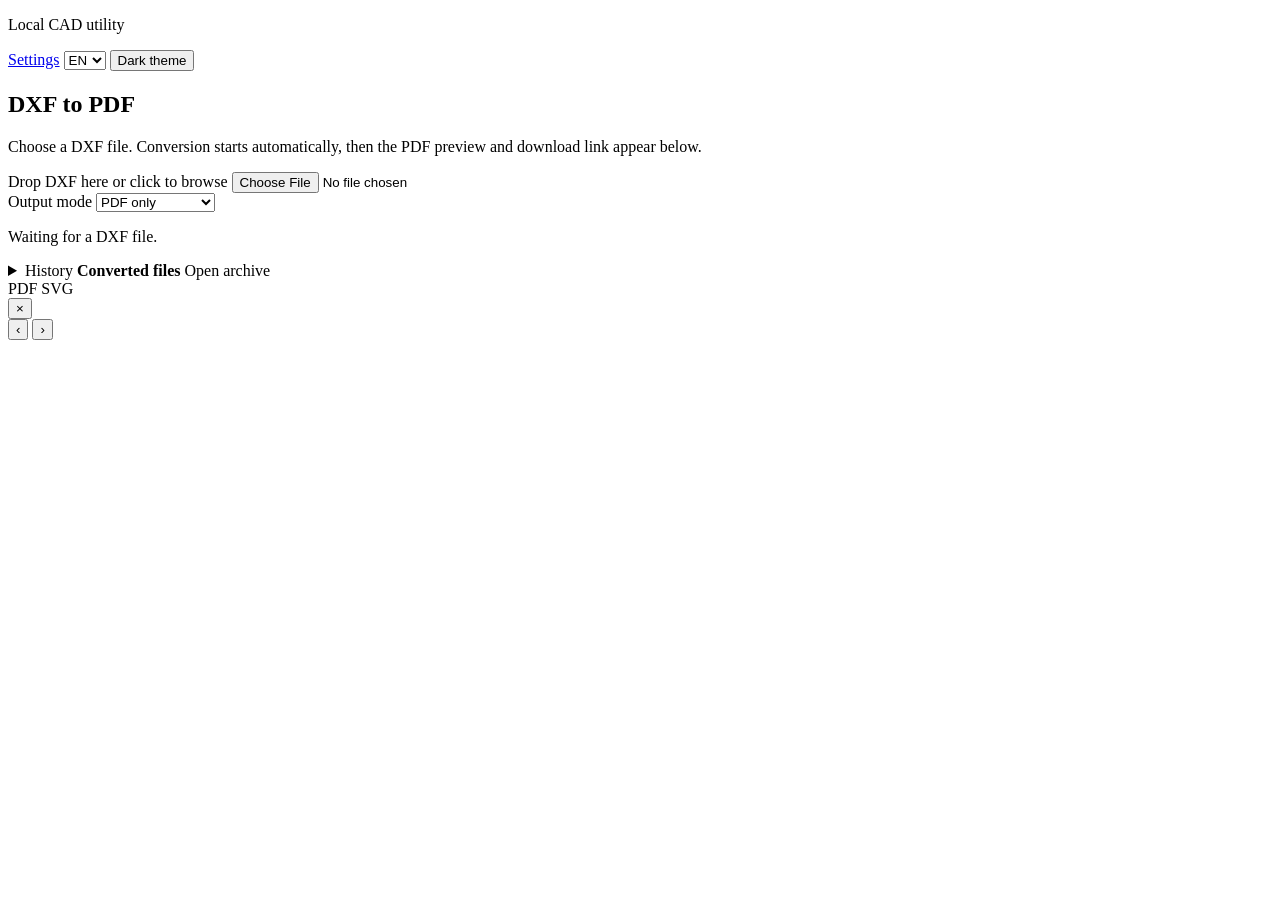
==== app/templates/index.html @ e6a3c3a3 "Fix SVG scaling: inject SVG into DOM instead of <img> to enable proper container-based scaling" ====
<!doctype html>
<html lang="en">
  <head>
    <meta charset="utf-8">
    <meta name="viewport" content="width=device-width, initial-scale=1">
    <title>DXF to PDF Converter</title>
    <link rel="icon" type="image/svg+xml" href="data:image/svg+xml,%3Csvg xmlns='http://www.w3.org/2000/svg' viewBox='0 0 32 32'%3E%3Crect width='32' height='32' rx='6' fill='%232563eb'/%3E%3Cpath d='M7 11h6l-3 5h3l-5 8v-5H7v-5zm12-3h2v3h3v2h-3v3h-2v-3h-3V11h3V8z' fill='%23fff'/%3E%3C/svg%3E">
    <link rel="stylesheet" href="/static/style.css">
  </head>
  <body>
    <main class="shell">
      <section class="panel hero">
        <div class="topbar">
          <p class="eyebrow" data-i18n="eyebrow">Local CAD utility</p>
          <div class="topbar-actions">
            <a href="/settings" class="settings-link" data-i18n="settingsLink">Settings</a>
            <select id="langSelect" class="lang-select">
              <option value="en">EN</option>
              <option value="ru">RU</option>
              <option value="es">ES</option>
              <option value="zh">ZH</option>
            </select>
            <button class="theme-toggle" type="button" id="themeToggle" data-i18n="themeToggle">Dark theme</button>
          </div>
        </div>

        <h1 data-i18n="title">DXF to PDF</h1>
        <p class="lead" data-i18n="lead">Choose a DXF file. Conversion starts automatically, then the PDF preview and download link appear below.</p>

        <div class="drop-zone" id="dropZone">
          <span class="drop-label" id="dropLabel" data-i18n="dropLabel">Drop DXF here or click to browse</span>
          <input type="file" id="fileInput" accept=".dxf">
        </div>
        <div class="conversion-options">
          <label data-i18n="outputMode">Output mode
            <select id="summaryMode">
              <option value="pdf-only" data-i18n="pdfOnly">PDF only</option>
              <option value="with-summary" data-i18n="pdfSummary">PDF + summary</option>
            </select>
          </label>
        </div>
        <p class="status" id="status" data-i18n="waiting">Waiting for a DXF file.</p>
      </section>

      <section class="panel preview-panel" id="previewPanel" hidden>
        <div class="section-title">
          <div>
            <p class="eyebrow" data-i18n="previewEyebrow">Preview</p>
            <h2 data-i18n="convertedPdf">Converted PDF</h2>
          </div>
          <div class="download-group">
            <a class="download" id="downloadLink" href="#" download data-i18n="downloadPdf">Download PDF</a>
            <a class="download svg-download" id="downloadSvgLink" href="#" download data-i18n="downloadSvg">Download SVG (Illustrator)</a>
          </div>
        </div>
        <div id="svgContainer" class="preview-svg-container" hidden></div>
        <iframe id="pdfPreview" class="preview-iframe" hidden></iframe>
      </section>

      <details class="panel archive" id="archivePanel">
        <summary>
          <span>
            <span class="eyebrow" data-i18n="archiveEyebrow">History</span>
            <strong data-i18n="archiveTitle">Converted files</strong>
          </span>
          <span class="summary-hint" data-i18n="openArchive">Open archive</span>
        </summary>
        <div class="archive-body">
          <div class="archive-header">
            <button type="button" id="refreshArchive" data-i18n="refreshArchive">Refresh</button>
          </div>
          <div class="archive-list" id="archiveList"></div>
        </div>
      </details>
    </main>

    <div class="gallery-overlay" id="galleryOverlay">
      <div class="gallery-backdrop" id="galleryBackdrop"></div>
      <div class="gallery-panel">
        <div class="gallery-header">
          <div class="gallery-header-left">
            <span class="gallery-name" id="galleryName"></span>
            <div class="gallery-downloads" id="galleryDownloads">
              <a class="download-link pdf" id="galleryDlPdf" download>PDF</a>
              <a class="download-link svg" id="galleryDlSvg" download>SVG</a>
            </div>
          </div>
          <button class="gallery-close" id="galleryClose">&times;</button>
        </div>
        <div class="gallery-body">
          <button class="gallery-nav gallery-prev" id="galleryPrev">&lsaquo;</button>
          <div class="gallery-frame gallery-svg-frame" id="galleryFrameSvg" hidden></div>
          <iframe class="gallery-frame" id="galleryFramePdf" hidden></iframe>
          <button class="gallery-nav gallery-next" id="galleryNext">&rsaquo;</button>
        </div>
        <div class="gallery-counter" id="galleryCounter"></div>
      </div>
    </div>

    <script>
      const defaultStyles = {{ default_styles | tojson }};

      const translations = {
        en: {
          eyebrow: "Local CAD utility",
          themeToggle_light: "Light theme",
          themeToggle_dark: "Dark theme",
          title: "DXF to PDF",
          lead: "Choose a DXF file. Conversion starts automatically, then the PDF preview and download link appear below.",
          dropLabel: "Drop DXF here or click to browse",
          outputMode: "Output mode",
          pdfOnly: "PDF only",
          pdfSummary: "PDF + summary",
          waiting: "Waiting for a DXF file.",
          converting: "Converting...",
          ready: "Ready. Preview updated.",
          settingsSaved: "Settings saved.",
          previewEyebrow: "Preview",
          convertedPdf: "Converted PDF",
          downloadPdf: "Download PDF",
          downloadSvg: "Download SVG (Illustrator)",
          archiveEyebrow: "History",
          archiveTitle: "Converted files",
          openArchive: "Open archive",
          refreshArchive: "Refresh",
          archiveEmpty: "No converted files yet",
          archiveName: "File",
          archiveVersion: "Version",
          archiveDate: "Date",
          archiveSize: "Size",
          archiveDownloadPdf: "PDF",
          archiveDownloadSvg: "SVG",
          loading: "Loading...",
          settingsLink: "Settings",
          layerStyles: "Layer styles",
          editableRules: "Editable rules",
          openSettings: "Open settings",
          ruleNote: "Rule matching is case-insensitive and checks whether the layer name contains the text in the Match field.",
          saveSettings: "Save settings",
          addRule: "Add rule",
          match: "Match",
          color: "Color",
          width: "Width",
          line: "Line",
          solid: "Solid",
          dashed: "Dashed",
          includeInTotal: "Include in total",
          remove: "Remove",
        },
        ru: {
          eyebrow: "Локальная CAD-утилита",
          themeToggle_light: "Светлая тема",
          themeToggle_dark: "Тёмная тема",
          title: "DXF в PDF",
          lead: "Выберите DXF-файл. Конвертация начнётся автоматически, затем появится предпросмотр PDF и ссылка для скачивания.",
          dropLabel: "Перетащите DXF сюда или нажмите для выбора",
          outputMode: "Режим вывода",
          pdfOnly: "Только PDF",
          pdfSummary: "PDF + сводка",
          waiting: "Ожидание DXF-файла.",
          converting: "Конвертация...",
          ready: "Готово. Предпросмотр обновлён.",
          settingsSaved: "Настройки сохранены.",
          previewEyebrow: "Предпросмотр",
          convertedPdf: "Сконвертированный PDF",
          downloadPdf: "Скачать PDF",
          downloadSvg: "Скачать SVG (Illustrator)",
          archiveEyebrow: "История",
          archiveTitle: "Конвертированные файлы",
          openArchive: "Открыть архив",
          refreshArchive: "Обновить",
          archiveEmpty: "Пока нет конвертированных файлов",
          archiveName: "Файл",
          archiveVersion: "Версия",
          archiveDate: "Дата",
          archiveSize: "Размер",
          archiveDownloadPdf: "PDF",
          archiveDownloadSvg: "SVG",
          loading: "Загрузка...",
          settingsLink: "Настройки",
          layerStyles: "Стили слоёв",
          editableRules: "Настраиваемые правила",
          openSettings: "Открыть настройки",
          ruleNote: "Сопоставление правил не чувствительно к регистру и проверяет, содержит ли имя слоя текст из поля «Совпадение».",
          saveSettings: "Сохранить настройки",
          addRule: "Добавить правило",
          match: "Совпадение",
          color: "Цвет",
          width: "Толщина",
          line: "Линия",
          solid: "Сплошная",
          dashed: "Пунктир",
          includeInTotal: "Учитывать в итоге",
          remove: "Удалить",
        },
        es: {
          eyebrow: "Utilidad CAD local",
          themeToggle_light: "Tema claro",
          themeToggle_dark: "Tema oscuro",
          title: "DXF a PDF",
          lead: "Elija un archivo DXF. La conversión comienza automáticamente, luego aparece la vista previa del PDF y el enlace de descarga.",
          dropLabel: "Arrastre el DXF aquí o haga clic para buscar",
          outputMode: "Modo de salida",
          pdfOnly: "Solo PDF",
          pdfSummary: "PDF + resumen",
          waiting: "Esperando archivo DXF.",
          converting: "Convirtiendo...",
          ready: "Listo. Vista previa actualizada.",
          settingsSaved: "Configuración guardada.",
          previewEyebrow: "Vista previa",
          convertedPdf: "PDF convertido",
          downloadPdf: "Descargar PDF",
          downloadSvg: "Descargar SVG (Illustrator)",
          archiveEyebrow: "Historial",
          archiveTitle: "Archivos convertidos",
          openArchive: "Abrir archivo",
          refreshArchive: "Actualizar",
          archiveEmpty: "Aún no hay archivos convertidos",
          archiveName: "Archivo",
          archiveVersion: "Versión",
          archiveDate: "Fecha",
          archiveSize: "Tamaño",
          archiveDownloadPdf: "PDF",
          archiveDownloadSvg: "SVG",
          loading: "Cargando...",
          settingsLink: "Configuración",
          layerStyles: "Estilos de capas",
          editableRules: "Reglas editables",
          openSettings: "Abrir configuración",
          ruleNote: "La coincidencia de reglas no distingue mayúsculas/minúsculas y verifica si el nombre de la capa contiene el texto del campo Coincidencia.",
          saveSettings: "Guardar configuración",
          addRule: "Agregar regla",
          match: "Coincidencia",
          color: "Color",
          width: "Ancho",
          line: "Línea",
          solid: "Sólida",
          dashed: "Discontinua",
          includeInTotal: "Incluir en total",
          remove: "Eliminar",
        },
        zh: {
          eyebrow: "本地 CAD 工具",
          themeToggle_light: "浅色主题",
          themeToggle_dark: "深色主题",
          title: "DXF 转 PDF",
          lead: "选择一个 DXF 文件。转换将自动开始，然后下方会出现 PDF 预览和下载链接。",
          dropLabel: "拖放 DXF 到此处或点击浏览",
          outputMode: "输出模式",
          pdfOnly: "仅 PDF",
          pdfSummary: "PDF + 汇总",
          waiting: "等待 DXF 文件。",
          converting: "转换中...",
          ready: "就绪。预览已更新。",
          settingsSaved: "设置已保存。",
          previewEyebrow: "预览",
          convertedPdf: "已转换的 PDF",
          downloadPdf: "下载 PDF",
          downloadSvg: "下载 SVG (Illustrator)",
          archiveEyebrow: "历史",
          archiveTitle: "已转换文件",
          openArchive: "打开存档",
          refreshArchive: "刷新",
          archiveEmpty: "暂无已转换文件",
          archiveName: "文件",
          archiveVersion: "版本",
          archiveDate: "日期",
          archiveSize: "大小",
          archiveDownloadPdf: "PDF",
          archiveDownloadSvg: "SVG",
          loading: "加载中...",
          settingsLink: "设置",
          layerStyles: "图层样式",
          editableRules: "可编辑规则",
          openSettings: "打开设置",
          ruleNote: "规则匹配不区分大小写，检查图层名称是否包含「匹配」字段中的文本。",
          saveSettings: "保存设置",
          addRule: "添加规则",
          match: "匹配",
          color: "颜色",
          width: "宽度",
          line: "线型",
          solid: "实线",
          dashed: "虚线",
          includeInTotal: "计入总计",
          remove: "删除",
        },
      };

      let currentLang = localStorage.getItem("lang") || "en";

      function t(key) {
        return (translations[currentLang] && translations[currentLang][key]) || translations.en[key] || key;
      }

      function applyLanguage() {
        document.querySelectorAll("[data-i18n]").forEach((el) => {
          const key = el.getAttribute("data-i18n");
          if (key === "themeToggle") {
            const isDark = document.documentElement.dataset.theme === "dark";
            el.textContent = isDark ? t("themeToggle_light") : t("themeToggle_dark");
          } else if (el.tagName === "OPTION") {
            el.textContent = t(key);
          } else {
            el.textContent = t(key);
          }
        });
        document.getElementById("langSelect").value = currentLang;
        document.documentElement.lang = currentLang === "zh" ? "zh-CN" : currentLang;
        retranslateDynamicElements();
      }

      function retranslateDynamicElements() {
        document.querySelectorAll(".rule-row .match-label").forEach((el) => el.textContent = t("match"));
        document.querySelectorAll(".rule-row .color-label").forEach((el) => el.textContent = t("color"));
        document.querySelectorAll(".rule-row .width-label").forEach((el) => el.textContent = t("width"));
        document.querySelectorAll(".rule-row .line-label").forEach((el) => el.textContent = t("line"));
        document.querySelectorAll(".rule-row .include-label").forEach((el) => el.textContent = t("includeInTotal"));
        document.querySelectorAll(".rule-row .remove").forEach((el) => el.textContent = t("remove"));
        document.querySelectorAll(".rule-row .dash solid-opt").forEach((el) => el.textContent = t("solid"));
        document.querySelectorAll(".rule-row .dash dashed-opt").forEach((el) => el.textContent = t("dashed"));
      }

      const fileInput = document.getElementById("fileInput");
      const dropLabel = document.getElementById("dropLabel");
      const statusText = document.getElementById("status");
      const previewPanel = document.getElementById("previewPanel");
      const pdfPreview = document.getElementById("pdfPreview");
      const downloadLink = document.getElementById("downloadLink");
      const downloadSvgLink = document.getElementById("downloadSvgLink");
      const themeToggle = document.getElementById("themeToggle");
      const summaryMode = document.getElementById("summaryMode");
      const langSelect = document.getElementById("langSelect");
      const archiveList = document.getElementById("archiveList");
      const refreshArchive = document.getElementById("refreshArchive");
      const settingsKey = "dxfPdfConverterSettings";
      let currentPdfUrl = null;
      let currentSvgUrl = null;

      function collectRules() {
        try {
          const saved = JSON.parse(localStorage.getItem(settingsKey) || "null");
          if (saved && Array.isArray(saved.rules)) {
            return saved.rules.filter((r) => r.match?.trim());
          }
        } catch {}
        return (defaultStyles || []).filter((r) => r.match?.trim());
      }

      async function convertSelectedFile() {
        const file = fileInput.files[0];
        if (!file) {
          return;
        }

        dropLabel.textContent = file.name;
        dropLabel.style.fontWeight = "800";
        dropZone.classList.add("has-file");
        statusText.textContent = t("converting");

        const formData = new FormData();
        formData.append("file", file);
        formData.append("layer_styles", JSON.stringify(collectRules()));
        formData.append("include_summary", summaryMode.value === "with-summary" ? "true" : "false");

        try {
          const svgFormData = new FormData();
          svgFormData.append("file", file);
          svgFormData.append("layer_styles", JSON.stringify(collectRules()));

          const [pdfResponse, svgResponse] = await Promise.all([
            fetch("/convert", { method: "POST", body: formData }),
            fetch("/convert-svg", { method: "POST", body: svgFormData }),
          ]);

          if (!pdfResponse.ok) {
            const error = await pdfResponse.json().catch(() => ({ detail: "Conversion failed" }));
            throw new Error(error.detail || "PDF conversion failed");
          }

          const pdfBlob = await pdfResponse.blob();
          if (currentPdfUrl) URL.revokeObjectURL(currentPdfUrl);
          currentPdfUrl = URL.createObjectURL(pdfBlob);
          downloadLink.href = currentPdfUrl;
          downloadLink.download = file.name.replace(/\.dxf$/i, ".pdf");

          const svgContainer = document.getElementById("svgContainer");
          const pdfPreview = document.getElementById("pdfPreview");

          if (svgResponse.ok) {
            const svgText = await svgResponse.text();
            pdfPreview.hidden = true;
            pdfPreview.src = "";
            svgContainer.hidden = false;
            svgContainer.innerHTML = svgText;
            const svgEl = svgContainer.querySelector("svg");
            if (svgEl) {
              svgEl.removeAttribute("width");
              svgEl.removeAttribute("height");
              svgEl.style.width = "100%";
              svgEl.style.height = "100%";
            }
            if (currentSvgUrl) URL.revokeObjectURL(currentSvgUrl);
            currentSvgUrl = URL.createObjectURL(new Blob([svgText], { type: "image/svg+xml" }));
            downloadSvgLink.href = currentSvgUrl;
            downloadSvgLink.download = file.name.replace(/\.dxf$/i, ".svg");
            downloadSvgLink.hidden = false;
          } else {
            svgContainer.hidden = true;
            svgContainer.innerHTML = "";
            pdfPreview.hidden = false;
            pdfPreview.src = currentPdfUrl;
            downloadSvgLink.hidden = true;
          }

          previewPanel.hidden = false;
          statusText.textContent = t("ready");
          previewPanel.scrollIntoView({ behavior: "smooth", block: "start" });
        } catch (error) {
          statusText.textContent = error.message;
        }
      }

      function applyTheme(theme) {
        document.documentElement.dataset.theme = theme;
        const key = theme === "dark" ? "themeToggle_light" : "themeToggle_dark";
        themeToggle.textContent = t(key);
        localStorage.setItem("theme", theme);
      }

      let galleryItems = [];
      let galleryIndex = 0;

      function openGallery(index) {
        galleryIndex = index;
        updateGallery();
        document.getElementById("galleryOverlay").classList.add("open");
        document.body.style.overflow = "hidden";
      }

      function closeGallery() {
        document.getElementById("galleryOverlay").classList.remove("open");
        document.getElementById("galleryFrameSvg").innerHTML = "";
        document.getElementById("galleryFramePdf").src = "";
        document.body.style.overflow = "";
      }

      function updateGallery() {
        const item = galleryItems[galleryIndex];
        if (!item) return;
        const frameSvg = document.getElementById("galleryFrameSvg");
        const framePdf = document.getElementById("galleryFramePdf");
        const name = document.getElementById("galleryName");
        const counter = document.getElementById("galleryCounter");
        const dlPdf = document.getElementById("galleryDlPdf");
        const dlSvg = document.getElementById("galleryDlSvg");
        const prev = document.getElementById("galleryPrev");
        const next = document.getElementById("galleryNext");

        const date = new Date(item.modified);
        const dateStr = date.toLocaleDateString() + " " + date.toLocaleTimeString([], { hour: "2-digit", minute: "2-digit" });
        name.textContent = `${item.name} (${item.version}) — ${dateStr}`;
        counter.textContent = `${galleryIndex + 1} / ${galleryItems.length}`;

        if (item.svg) {
          frameSvg.hidden = false;
          framePdf.hidden = true;
          framePdf.src = "";
          fetch(item.svg)
            .then(r => r.text())
            .then(svgText => {
              frameSvg.innerHTML = svgText;
              const svgEl = frameSvg.querySelector("svg");
              if (svgEl) {
                svgEl.removeAttribute("width");
                svgEl.removeAttribute("height");
                svgEl.style.width = "100%";
                svgEl.style.height = "100%";
              }
            });
        } else {
          framePdf.hidden = false;
          frameSvg.hidden = true;
          frameSvg.innerHTML = "";
          framePdf.src = item.pdf + "#view=FitH";
        }

        dlPdf.href = item.pdf;
        dlPdf.download = `${item.name}.pdf`;
        dlSvg.href = item.svg || "#";
        dlSvg.download = item.svg ? `${item.name}.svg` : "";
        dlSvg.style.display = item.svg ? "" : "none";

        prev.classList.toggle("disabled", galleryIndex === 0);
        next.classList.toggle("disabled", galleryIndex === galleryItems.length - 1);
      }

      function galleryPrev() { if (galleryIndex > 0) { galleryIndex--; updateGallery(); } }
      function galleryNext() { if (galleryIndex < galleryItems.length - 1) { galleryIndex++; updateGallery(); } }

      document.getElementById("galleryClose").addEventListener("click", closeGallery);
      document.getElementById("galleryBackdrop").addEventListener("click", closeGallery);
      document.getElementById("galleryPrev").addEventListener("click", galleryPrev);
      document.getElementById("galleryNext").addEventListener("click", galleryNext);
      document.addEventListener("keydown", (e) => {
        if (!document.getElementById("galleryOverlay").classList.contains("open")) return;
        if (e.key === "Escape") closeGallery();
        if (e.key === "ArrowLeft") galleryPrev();
        if (e.key === "ArrowRight") galleryNext();
      });

      async function loadArchive() {
        archiveList.innerHTML = `<div class="archive-loading">${t("loading")}</div>`;
        try {
          const resp = await fetch("/api/conversions");
          const data = await resp.json();
          galleryItems = data.items || [];
          renderArchive(galleryItems);
        } catch {
          archiveList.innerHTML = `<div class="archive-empty">${t("archiveEmpty")}</div>`;
        }
      }

      function renderArchive(items) {
        if (!items.length) {
          archiveList.innerHTML = `<div class="archive-empty">${t("archiveEmpty")}</div>`;
          return;
        }
        archiveList.innerHTML = items.map((item, i) => `
          <div class="archive-item">
            ${item.thumb ? `<img class="archive-thumb" src="${item.thumb}" alt="" loading="lazy" data-index="${i}">` : ''}
            <div class="archive-info">
              <span class="archive-name" title="${item.name}">${item.name}</span>
              <span class="archive-meta">
                <span class="archive-version">${t("archiveVersion")} ${item.version}</span>
                <span class="archive-date">${new Date(item.modified).toLocaleString()}</span>
                <span class="archive-size">(${formatSize(item.size)})</span>
              </span>
            </div>
            <div class="archive-actions">
              <a class="archive-link" href="${item.pdf}" target="_blank">${t("archiveDownloadPdf")}</a>
              ${item.svg ? `<a class="archive-link svg" href="${item.svg}" target="_blank">${t("archiveDownloadSvg")}</a>` : ""}
            </div>
          </div>
        `).join("");
        archiveList.querySelectorAll(".archive-thumb").forEach((img) => {
          img.addEventListener("click", () => openGallery(parseInt(img.dataset.index)));
        });
      }

      function formatSize(bytes) {
        if (bytes < 1024) return bytes + " B";
        if (bytes < 1024 * 1024) return (bytes / 1024).toFixed(1) + " KB";
        return (bytes / (1024 * 1024)).toFixed(1) + " MB";
      }

      const dropZone = document.getElementById("dropZone");

      dropZone.addEventListener("dragover", (e) => {
        e.preventDefault();
        dropZone.classList.add("dragover");
      });

      dropZone.addEventListener("dragleave", () => {
        dropZone.classList.remove("dragover");
      });

      dropZone.addEventListener("drop", (e) => {
        e.preventDefault();
        dropZone.classList.remove("dragover");
        const file = e.dataTransfer.files[0];
        if (file && file.name.toLowerCase().endsWith(".dxf")) {
          const dt = new DataTransfer();
          dt.items.add(file);
          fileInput.files = dt.files;
          convertSelectedFile();
        }
      });

      langSelect.addEventListener("change", () => {
        currentLang = langSelect.value;
        localStorage.setItem("lang", currentLang);
        applyLanguage();
      });

      refreshArchive.addEventListener("click", loadArchive);

      fileInput.addEventListener("change", convertSelectedFile);
      summaryMode.addEventListener("change", convertSelectedFile);
      themeToggle.addEventListener("click", () => applyTheme(document.documentElement.dataset.theme === "dark" ? "light" : "dark"));
      applyTheme(localStorage.getItem("theme") || "light");
      applyLanguage();
      loadArchive();
    </script>
  </body>
</html>
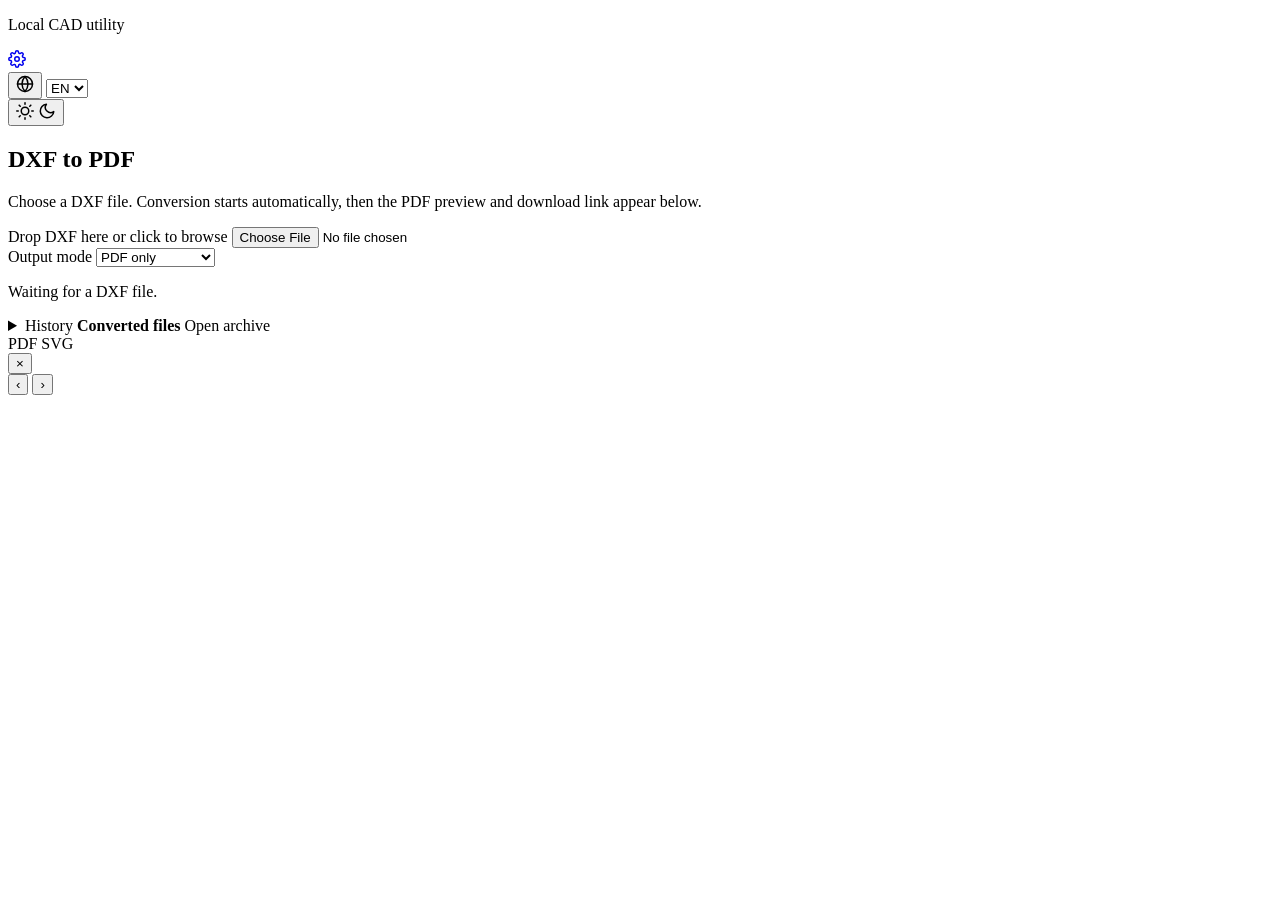
==== commit 73bdf07e: "Replace text buttons with icon buttons: settings gear, language globe, theme sun/moon" ====
--- a/app/templates/index.html
+++ b/app/templates/index.html
@@ -13,14 +13,24 @@
         <div class="topbar">
           <p class="eyebrow" data-i18n="eyebrow">Local CAD utility</p>
           <div class="topbar-actions">
-            <a href="/settings" class="settings-link" data-i18n="settingsLink">Settings</a>
-            <select id="langSelect" class="lang-select">
-              <option value="en">EN</option>
-              <option value="ru">RU</option>
-              <option value="es">ES</option>
-              <option value="zh">ZH</option>
-            </select>
-            <button class="theme-toggle" type="button" id="themeToggle" data-i18n="themeToggle">Dark theme</button>
+            <a href="/settings" class="icon-btn" title="Settings" aria-label="Settings">
+              <svg width="18" height="18" viewBox="0 0 24 24" fill="none" stroke="currentColor" stroke-width="2" stroke-linecap="round" stroke-linejoin="round"><circle cx="12" cy="12" r="3"/><path d="M19.4 15a1.65 1.65 0 0 0 .33 1.82l.06.06a2 2 0 1 1-2.83 2.83l-.06-.06a1.65 1.65 0 0 0-1.82-.33 1.65 1.65 0 0 0-1 1.51V21a2 2 0 0 1-4 0v-.09A1.65 1.65 0 0 0 9 19.4a1.65 1.65 0 0 0-1.82.33l-.06.06a2 2 0 1 1-2.83-2.83l.06-.06A1.65 1.65 0 0 0 4.68 15a1.65 1.65 0 0 0-1.51-1H3a2 2 0 0 1 0-4h.09A1.65 1.65 0 0 0 4.6 9a1.65 1.65 0 0 0-.33-1.82l-.06-.06a2 2 0 1 1 2.83-2.83l.06.06A1.65 1.65 0 0 0 9 4.68a1.65 1.65 0 0 0 1-1.51V3a2 2 0 0 1 4 0v.09a1.65 1.65 0 0 0 1 1.51 1.65 1.65 0 0 0 1.82-.33l.06-.06a2 2 0 1 1 2.83 2.83l-.06.06A1.65 1.65 0 0 0 19.4 9a1.65 1.65 0 0 0 1.51 1H21a2 2 0 0 1 0 4h-.09a1.65 1.65 0 0 0-1.51 1z"/></svg>
+            </a>
+            <div class="lang-icon-wrap">
+              <button type="button" class="icon-btn" id="langToggle" aria-label="Language">
+                <svg width="18" height="18" viewBox="0 0 24 24" fill="none" stroke="currentColor" stroke-width="2" stroke-linecap="round" stroke-linejoin="round"><circle cx="12" cy="12" r="10"/><line x1="2" y1="12" x2="22" y2="12"/><path d="M12 2a15.3 15.3 0 0 1 4 10 15.3 15.3 0 0 1-4 10 15.3 15.3 0 0 1-4-10 15.3 15.3 0 0 1 4-10z"/></svg>
+              </button>
+              <select id="langSelect" class="lang-select-popup">
+                <option value="en">EN</option>
+                <option value="ru">RU</option>
+                <option value="es">ES</option>
+                <option value="zh">ZH</option>
+              </select>
+            </div>
+            <button class="icon-btn" type="button" id="themeToggle" aria-label="Toggle theme">
+              <svg class="icon-sun" width="18" height="18" viewBox="0 0 24 24" fill="none" stroke="currentColor" stroke-width="2" stroke-linecap="round" stroke-linejoin="round"><circle cx="12" cy="12" r="5"/><line x1="12" y1="1" x2="12" y2="3"/><line x1="12" y1="21" x2="12" y2="23"/><line x1="4.22" y1="4.22" x2="5.64" y2="5.64"/><line x1="18.36" y1="18.36" x2="19.78" y2="19.78"/><line x1="1" y1="12" x2="3" y2="12"/><line x1="21" y1="12" x2="23" y2="12"/><line x1="4.22" y1="19.78" x2="5.64" y2="18.36"/><line x1="18.36" y1="5.64" x2="19.78" y2="4.22"/></svg>
+              <svg class="icon-moon" width="18" height="18" viewBox="0 0 24 24" fill="none" stroke="currentColor" stroke-width="2" stroke-linecap="round" stroke-linejoin="round"><path d="M21 12.79A9 9 0 1 1 11.21 3 7 7 0 0 0 21 12.79z"/></svg>
+            </button>
           </div>
         </div>
 
@@ -32,7 +42,8 @@
           <input type="file" id="fileInput" accept=".dxf">
         </div>
         <div class="conversion-options">
-          <label data-i18n="outputMode">Output mode
+          <label>
+            <span data-i18n="outputMode">Output mode</span>
             <select id="summaryMode">
               <option value="pdf-only" data-i18n="pdfOnly">PDF only</option>
               <option value="with-summary" data-i18n="pdfSummary">PDF + summary</option>
@@ -55,6 +66,10 @@
         </div>
         <div id="svgContainer" class="preview-svg-container" hidden></div>
         <iframe id="pdfPreview" class="preview-iframe" hidden></iframe>
+        <div id="summaryContainer" class="summary-container" hidden>
+          <h3 data-i18n="summaryTitle">Layer Length Summary</h3>
+          <div id="summaryTable"></div>
+        </div>
       </section>
 
       <details class="panel archive" id="archivePanel">
@@ -146,6 +161,13 @@
           dashed: "Dashed",
           includeInTotal: "Include in total",
           remove: "Remove",
+          summaryTitle: "Layer Length Summary",
+          summaryLayer: "Layer",
+          summaryLength: "Length, mm",
+          summaryIncluded: "Included",
+          summaryTotal: "TOTAL",
+          archiveDelete: "Delete",
+          archiveConfirm: "Delete this conversion?",
         },
         ru: {
           eyebrow: "Локальная CAD-утилита",
@@ -192,6 +214,13 @@
           dashed: "Пунктир",
           includeInTotal: "Учитывать в итоге",
           remove: "Удалить",
+          summaryTitle: "Сводка длин слоёв",
+          summaryLayer: "Слой",
+          summaryLength: "Длина, мм",
+          summaryIncluded: "Учёт",
+          summaryTotal: "ИТОГО",
+          archiveDelete: "Удалить",
+          archiveConfirm: "Удалить эту конвертацию?",
         },
         es: {
           eyebrow: "Utilidad CAD local",
@@ -238,6 +267,13 @@
           dashed: "Discontinua",
           includeInTotal: "Incluir en total",
           remove: "Eliminar",
+          summaryTitle: "Resumen de longitud por capa",
+          summaryLayer: "Capa",
+          summaryLength: "Longitud, mm",
+          summaryIncluded: "Incluida",
+          summaryTotal: "TOTAL",
+          archiveDelete: "Eliminar",
+          archiveConfirm: "¿Eliminar esta conversión?",
         },
         zh: {
           eyebrow: "本地 CAD 工具",
@@ -284,6 +320,13 @@
           dashed: "虚线",
           includeInTotal: "计入总计",
           remove: "删除",
+          summaryTitle: "图层长度汇总",
+          summaryLayer: "图层",
+          summaryLength: "长度, mm",
+          summaryIncluded: "计入",
+          summaryTotal: "合计",
+          archiveDelete: "删除",
+          archiveConfirm: "删除此转换？",
         },
       };
 
@@ -299,9 +342,7 @@
           if (key === "themeToggle") {
             const isDark = document.documentElement.dataset.theme === "dark";
             el.textContent = isDark ? t("themeToggle_light") : t("themeToggle_dark");
-          } else if (el.tagName === "OPTION") {
-            el.textContent = t(key);
-          } else {
+          } else if (el.tagName === "OPTION" || el.children.length === 0) {
             el.textContent = t(key);
           }
         });
@@ -378,19 +419,19 @@
             throw new Error(error.detail || "PDF conversion failed");
           }
 
-          const pdfBlob = await pdfResponse.blob();
+          const pdfData = await pdfResponse.json();
           if (currentPdfUrl) URL.revokeObjectURL(currentPdfUrl);
-          currentPdfUrl = URL.createObjectURL(pdfBlob);
+          currentPdfUrl = pdfData.pdf_url;
           downloadLink.href = currentPdfUrl;
           downloadLink.download = file.name.replace(/\.dxf$/i, ".pdf");
 
           const svgContainer = document.getElementById("svgContainer");
-          const pdfPreview = document.getElementById("pdfPreview");
+          const pdfPrev = document.getElementById("pdfPreview");
 
           if (svgResponse.ok) {
             const svgText = await svgResponse.text();
-            pdfPreview.hidden = true;
-            pdfPreview.src = "";
+            pdfPrev.hidden = true;
+            pdfPrev.src = "";
             svgContainer.hidden = false;
             svgContainer.innerHTML = svgText;
             const svgEl = svgContainer.querySelector("svg");
@@ -408,23 +449,56 @@
           } else {
             svgContainer.hidden = true;
             svgContainer.innerHTML = "";
-            pdfPreview.hidden = false;
-            pdfPreview.src = currentPdfUrl;
+            pdfPrev.hidden = false;
+            pdfPrev.src = currentPdfUrl;
             downloadSvgLink.hidden = true;
+          }
+
+          if (pdfData.summary && pdfData.summary.layers && pdfData.summary.layers.length > 0) {
+            renderSummaryTable(pdfData.summary, document.getElementById("summaryTable"));
+            document.getElementById("summaryContainer").hidden = false;
+          } else {
+            document.getElementById("summaryContainer").hidden = true;
           }
 
           previewPanel.hidden = false;
           statusText.textContent = t("ready");
           previewPanel.scrollIntoView({ behavior: "smooth", block: "start" });
+          loadArchive();
         } catch (error) {
           statusText.textContent = error.message;
         }
       }
 
+      function renderSummaryTable(summary, container) {
+        let html = '<table class="summary-table"><thead><tr>';
+        html += `<th>${t("summaryLayer")}</th>`;
+        html += `<th>${t("summaryLength")}</th>`;
+        html += `<th>${t("summaryIncluded")}</th>`;
+        html += '</tr></thead><tbody>';
+        for (const layer of summary.layers) {
+          html += `<tr>`;
+          html += `<td>${escapeHtml(layer.name)}</td>`;
+          html += `<td>${layer.length_mm.toFixed(2)}</td>`;
+          html += `<td>${layer.included ? 'X' : '-'}</td>`;
+          html += `</tr>`;
+        }
+        html += '</tbody><tfoot><tr>';
+        html += `<td><strong>${t("summaryTotal")}</strong></td>`;
+        html += `<td><strong>${summary.total_mm.toFixed(2)}</strong></td>`;
+        html += `<td></td>`;
+        html += '</tr></tfoot></table>';
+        container.innerHTML = html;
+      }
+
+      function escapeHtml(str) {
+        const div = document.createElement("div");
+        div.textContent = str;
+        return div.innerHTML;
+      }
+
       function applyTheme(theme) {
         document.documentElement.dataset.theme = theme;
-        const key = theme === "dark" ? "themeToggle_light" : "themeToggle_dark";
-        themeToggle.textContent = t(key);
         localStorage.setItem("theme", theme);
       }
 
@@ -526,7 +600,16 @@
           archiveList.innerHTML = `<div class="archive-empty">${t("archiveEmpty")}</div>`;
           return;
         }
-        archiveList.innerHTML = items.map((item, i) => `
+        archiveList.innerHTML = items.map((item, i) => {
+          let summaryHtml = "";
+          if (item.summary && item.summary.layers && item.summary.layers.length > 0) {
+            summaryHtml = `<div class="archive-summary"><table class="summary-table compact"><thead><tr><th>${t("summaryLayer")}</th><th>${t("summaryLength")}</th><th>${t("summaryIncluded")}</th></tr></thead><tbody>`;
+            for (const layer of item.summary.layers) {
+              summaryHtml += `<tr><td>${escapeHtml(layer.name)}</td><td>${layer.length_mm.toFixed(2)}</td><td>${layer.included ? 'X' : '-'}</td></tr>`;
+            }
+            summaryHtml += `<tfoot><tr><td><strong>${t("summaryTotal")}</strong></td><td><strong>${item.summary.total_mm.toFixed(2)}</strong></td><td></td></tr></tfoot></tbody></table></div>`;
+          }
+          return `
           <div class="archive-item">
             ${item.thumb ? `<img class="archive-thumb" src="${item.thumb}" alt="" loading="lazy" data-index="${i}">` : ''}
             <div class="archive-info">
@@ -536,15 +619,26 @@
                 <span class="archive-date">${new Date(item.modified).toLocaleString()}</span>
                 <span class="archive-size">(${formatSize(item.size)})</span>
               </span>
+              ${summaryHtml}
             </div>
             <div class="archive-actions">
               <a class="archive-link" href="${item.pdf}" target="_blank">${t("archiveDownloadPdf")}</a>
               ${item.svg ? `<a class="archive-link svg" href="${item.svg}" target="_blank">${t("archiveDownloadSvg")}</a>` : ""}
+              <button class="archive-delete" data-url="${item.delete_url}" data-name="${item.name}">${t("archiveDelete")}</button>
             </div>
-          </div>
-        `).join("");
+          </div>`;
+        }).join("");
         archiveList.querySelectorAll(".archive-thumb").forEach((img) => {
           img.addEventListener("click", () => openGallery(parseInt(img.dataset.index)));
+        });
+        archiveList.querySelectorAll(".archive-delete").forEach((btn) => {
+          btn.addEventListener("click", async () => {
+            if (!confirm(t("archiveConfirm"))) return;
+            try {
+              await fetch(btn.dataset.url, { method: "DELETE" });
+              loadArchive();
+            } catch {}
+          });
         });
       }
 
@@ -581,6 +675,16 @@
         currentLang = langSelect.value;
         localStorage.setItem("lang", currentLang);
         applyLanguage();
+        document.querySelector(".lang-icon-wrap").classList.remove("open");
+      });
+
+      document.getElementById("langToggle").addEventListener("click", (e) => {
+        e.stopPropagation();
+        document.querySelector(".lang-icon-wrap").classList.toggle("open");
+      });
+
+      document.addEventListener("click", () => {
+        document.querySelector(".lang-icon-wrap").classList.remove("open");
       });
 
       refreshArchive.addEventListener("click", loadArchive);
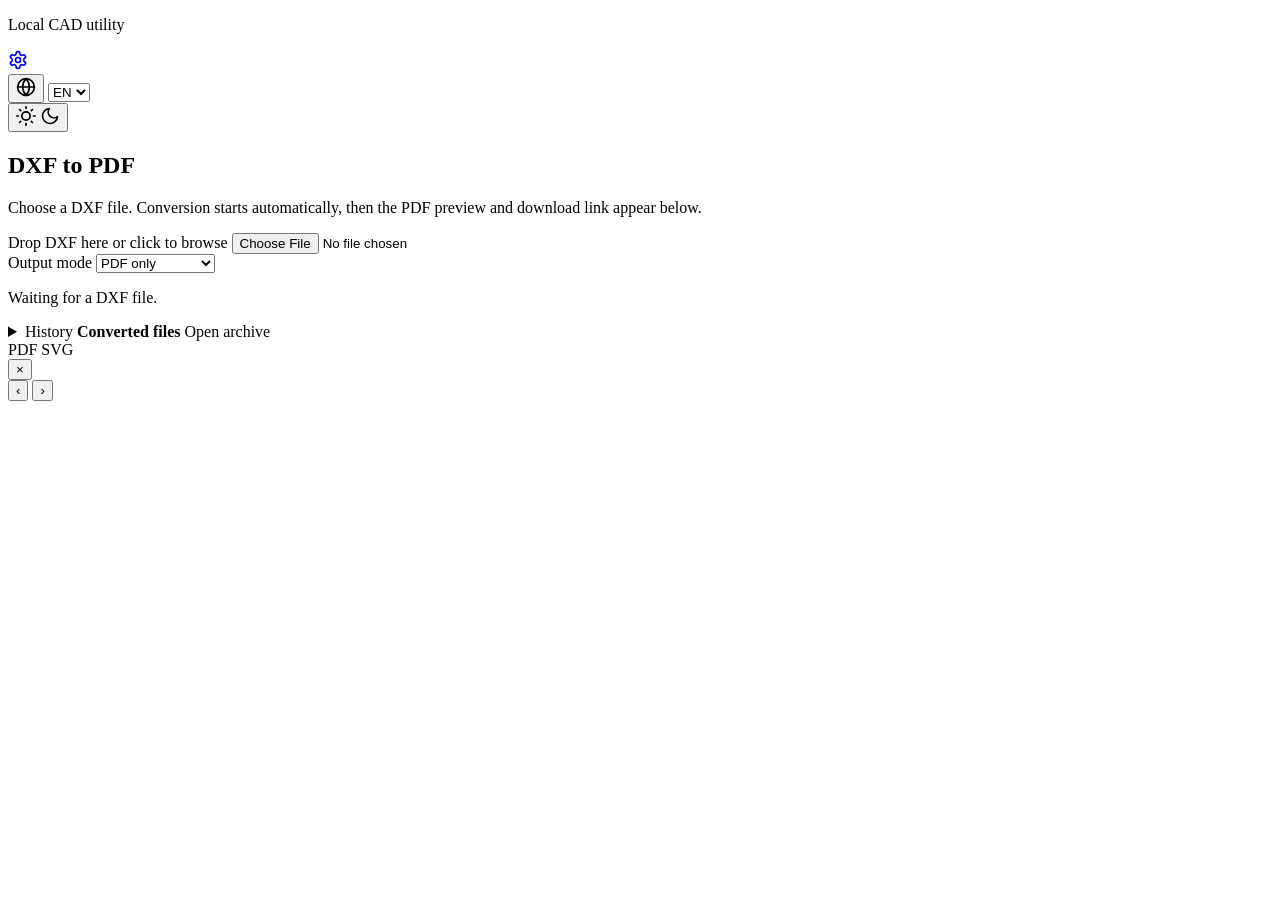
==== commit 8360dfe0: "Fix icon button layout: proper sizing, spacing, hidden language popup" ====
--- a/app/templates/index.html
+++ b/app/templates/index.html
@@ -14,11 +14,11 @@
           <p class="eyebrow" data-i18n="eyebrow">Local CAD utility</p>
           <div class="topbar-actions">
             <a href="/settings" class="icon-btn" title="Settings" aria-label="Settings">
-              <svg width="18" height="18" viewBox="0 0 24 24" fill="none" stroke="currentColor" stroke-width="2" stroke-linecap="round" stroke-linejoin="round"><circle cx="12" cy="12" r="3"/><path d="M19.4 15a1.65 1.65 0 0 0 .33 1.82l.06.06a2 2 0 1 1-2.83 2.83l-.06-.06a1.65 1.65 0 0 0-1.82-.33 1.65 1.65 0 0 0-1 1.51V21a2 2 0 0 1-4 0v-.09A1.65 1.65 0 0 0 9 19.4a1.65 1.65 0 0 0-1.82.33l-.06.06a2 2 0 1 1-2.83-2.83l.06-.06A1.65 1.65 0 0 0 4.68 15a1.65 1.65 0 0 0-1.51-1H3a2 2 0 0 1 0-4h.09A1.65 1.65 0 0 0 4.6 9a1.65 1.65 0 0 0-.33-1.82l-.06-.06a2 2 0 1 1 2.83-2.83l.06.06A1.65 1.65 0 0 0 9 4.68a1.65 1.65 0 0 0 1-1.51V3a2 2 0 0 1 4 0v.09a1.65 1.65 0 0 0 1 1.51 1.65 1.65 0 0 0 1.82-.33l.06-.06a2 2 0 1 1 2.83 2.83l-.06.06A1.65 1.65 0 0 0 19.4 9a1.65 1.65 0 0 0 1.51 1H21a2 2 0 0 1 0 4h-.09a1.65 1.65 0 0 0-1.51 1z"/></svg>
+              <svg width="20" height="20" viewBox="0 0 24 24" fill="none" stroke="currentColor" stroke-width="2" stroke-linecap="round" stroke-linejoin="round"><path d="M12.22 2h-.44a2 2 0 0 0-2 2v.18a2 2 0 0 1-1 1.73l-.43.25a2 2 0 0 1-2 0l-.15-.08a2 2 0 0 0-2.73.73l-.22.38a2 2 0 0 0 .73 2.73l.15.1a2 2 0 0 1 1 1.72v.51a2 2 0 0 1-1 1.74l-.15.09a2 2 0 0 0-.73 2.73l.22.38a2 2 0 0 0 2.73.73l.15-.08a2 2 0 0 1 2 0l.43.25a2 2 0 0 1 1 1.73V20a2 2 0 0 0 2 2h.44a2 2 0 0 0 2-2v-.18a2 2 0 0 1 1-1.73l.43-.25a2 2 0 0 1 2 0l.15.08a2 2 0 0 0 2.73-.73l.22-.39a2 2 0 0 0-.73-2.73l-.15-.08a2 2 0 0 1-1-1.74v-.5a2 2 0 0 1 1-1.74l.15-.09a2 2 0 0 0 .73-2.73l-.22-.38a2 2 0 0 0-2.73-.73l-.15.08a2 2 0 0 1-2 0l-.43-.25a2 2 0 0 1-1-1.73V4a2 2 0 0 0-2-2z"/><circle cx="12" cy="12" r="3"/></svg>
             </a>
             <div class="lang-icon-wrap">
               <button type="button" class="icon-btn" id="langToggle" aria-label="Language">
-                <svg width="18" height="18" viewBox="0 0 24 24" fill="none" stroke="currentColor" stroke-width="2" stroke-linecap="round" stroke-linejoin="round"><circle cx="12" cy="12" r="10"/><line x1="2" y1="12" x2="22" y2="12"/><path d="M12 2a15.3 15.3 0 0 1 4 10 15.3 15.3 0 0 1-4 10 15.3 15.3 0 0 1-4-10 15.3 15.3 0 0 1 4-10z"/></svg>
+                <svg width="20" height="20" viewBox="0 0 24 24" fill="none" stroke="currentColor" stroke-width="2" stroke-linecap="round" stroke-linejoin="round"><circle cx="12" cy="12" r="10"/><line x1="2" y1="12" x2="22" y2="12"/><path d="M12 2a15.3 15.3 0 0 1 4 10 15.3 15.3 0 0 1-4 10 15.3 15.3 0 0 1-4-10 15.3 15.3 0 0 1 4-10z"/></svg>
               </button>
               <select id="langSelect" class="lang-select-popup">
                 <option value="en">EN</option>
@@ -28,8 +28,8 @@
               </select>
             </div>
             <button class="icon-btn" type="button" id="themeToggle" aria-label="Toggle theme">
-              <svg class="icon-sun" width="18" height="18" viewBox="0 0 24 24" fill="none" stroke="currentColor" stroke-width="2" stroke-linecap="round" stroke-linejoin="round"><circle cx="12" cy="12" r="5"/><line x1="12" y1="1" x2="12" y2="3"/><line x1="12" y1="21" x2="12" y2="23"/><line x1="4.22" y1="4.22" x2="5.64" y2="5.64"/><line x1="18.36" y1="18.36" x2="19.78" y2="19.78"/><line x1="1" y1="12" x2="3" y2="12"/><line x1="21" y1="12" x2="23" y2="12"/><line x1="4.22" y1="19.78" x2="5.64" y2="18.36"/><line x1="18.36" y1="5.64" x2="19.78" y2="4.22"/></svg>
-              <svg class="icon-moon" width="18" height="18" viewBox="0 0 24 24" fill="none" stroke="currentColor" stroke-width="2" stroke-linecap="round" stroke-linejoin="round"><path d="M21 12.79A9 9 0 1 1 11.21 3 7 7 0 0 0 21 12.79z"/></svg>
+              <svg class="icon-sun" width="20" height="20" viewBox="0 0 24 24" fill="none" stroke="currentColor" stroke-width="2" stroke-linecap="round" stroke-linejoin="round"><circle cx="12" cy="12" r="5"/><line x1="12" y1="1" x2="12" y2="3"/><line x1="12" y1="21" x2="12" y2="23"/><line x1="4.22" y1="4.22" x2="5.64" y2="5.64"/><line x1="18.36" y1="18.36" x2="19.78" y2="19.78"/><line x1="1" y1="12" x2="3" y2="12"/><line x1="21" y1="12" x2="23" y2="12"/><line x1="4.22" y1="19.78" x2="5.64" y2="18.36"/><line x1="18.36" y1="5.64" x2="19.78" y2="4.22"/></svg>
+              <svg class="icon-moon" width="20" height="20" viewBox="0 0 24 24" fill="none" stroke="currentColor" stroke-width="2" stroke-linecap="round" stroke-linejoin="round"><path d="M21 12.79A9 9 0 1 1 11.21 3 7 7 0 0 0 21 12.79z"/></svg>
             </button>
           </div>
         </div>
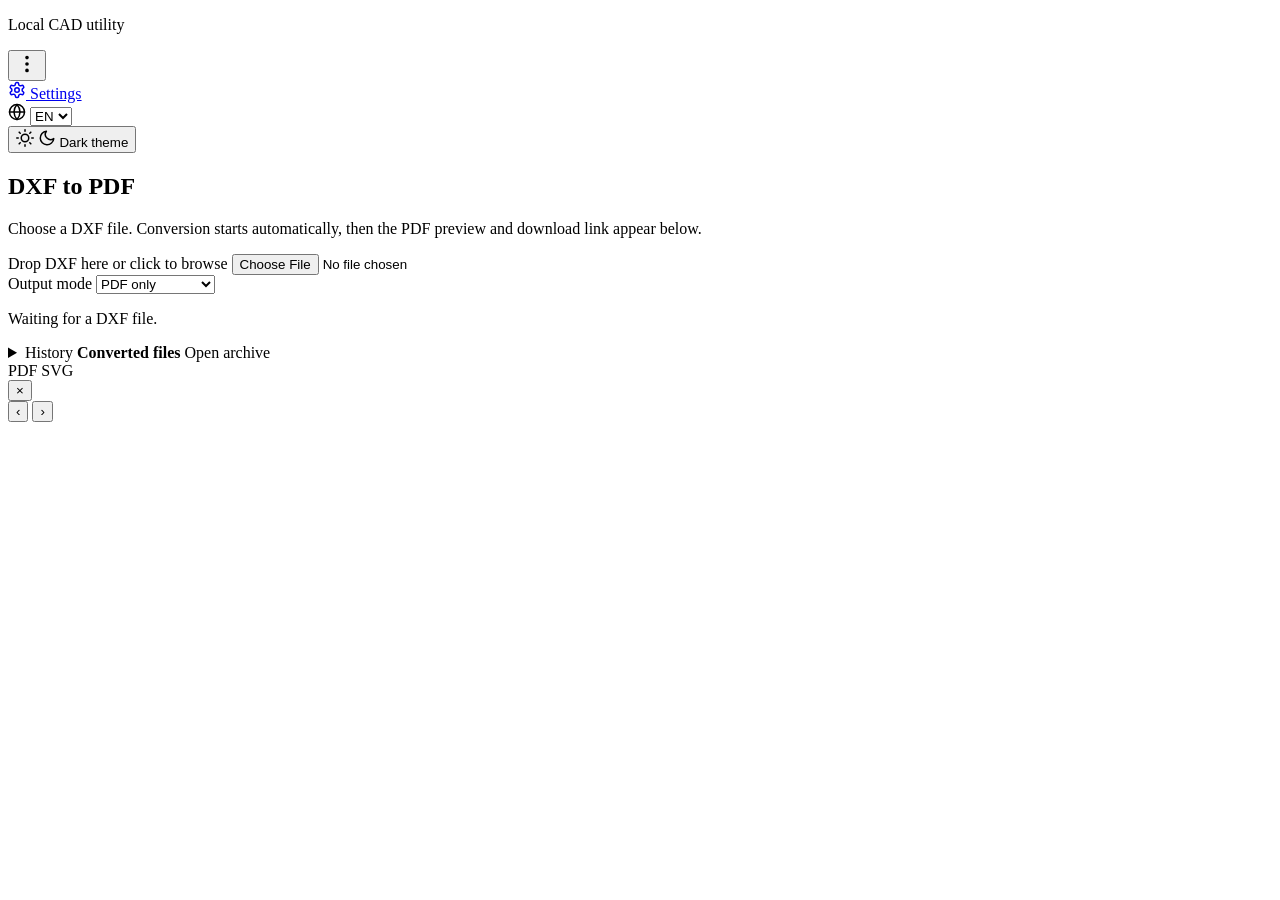
==== commit fdad13ad: "Collapse icons under menu dropdown, summary table under spoiler, responsive cleanup" ====
--- a/app/templates/index.html
+++ b/app/templates/index.html
@@ -13,24 +13,31 @@
         <div class="topbar">
           <p class="eyebrow" data-i18n="eyebrow">Local CAD utility</p>
           <div class="topbar-actions">
-            <a href="/settings" class="icon-btn" title="Settings" aria-label="Settings">
-              <svg width="20" height="20" viewBox="0 0 24 24" fill="none" stroke="currentColor" stroke-width="2" stroke-linecap="round" stroke-linejoin="round"><path d="M12.22 2h-.44a2 2 0 0 0-2 2v.18a2 2 0 0 1-1 1.73l-.43.25a2 2 0 0 1-2 0l-.15-.08a2 2 0 0 0-2.73.73l-.22.38a2 2 0 0 0 .73 2.73l.15.1a2 2 0 0 1 1 1.72v.51a2 2 0 0 1-1 1.74l-.15.09a2 2 0 0 0-.73 2.73l.22.38a2 2 0 0 0 2.73.73l.15-.08a2 2 0 0 1 2 0l.43.25a2 2 0 0 1 1 1.73V20a2 2 0 0 0 2 2h.44a2 2 0 0 0 2-2v-.18a2 2 0 0 1 1-1.73l.43-.25a2 2 0 0 1 2 0l.15.08a2 2 0 0 0 2.73-.73l.22-.39a2 2 0 0 0-.73-2.73l-.15-.08a2 2 0 0 1-1-1.74v-.5a2 2 0 0 1 1-1.74l.15-.09a2 2 0 0 0 .73-2.73l-.22-.38a2 2 0 0 0-2.73-.73l-.15.08a2 2 0 0 1-2 0l-.43-.25a2 2 0 0 1-1-1.73V4a2 2 0 0 0-2-2z"/><circle cx="12" cy="12" r="3"/></svg>
-            </a>
-            <div class="lang-icon-wrap">
-              <button type="button" class="icon-btn" id="langToggle" aria-label="Language">
-                <svg width="20" height="20" viewBox="0 0 24 24" fill="none" stroke="currentColor" stroke-width="2" stroke-linecap="round" stroke-linejoin="round"><circle cx="12" cy="12" r="10"/><line x1="2" y1="12" x2="22" y2="12"/><path d="M12 2a15.3 15.3 0 0 1 4 10 15.3 15.3 0 0 1-4 10 15.3 15.3 0 0 1-4-10 15.3 15.3 0 0 1 4-10z"/></svg>
+            <div class="menu-wrap">
+              <button type="button" class="icon-btn menu-btn" id="menuToggle" aria-label="Menu">
+                <svg width="22" height="22" viewBox="0 0 24 24" fill="none" stroke="currentColor" stroke-width="2" stroke-linecap="round" stroke-linejoin="round"><circle cx="12" cy="12" r="1"/><circle cx="12" cy="5" r="1"/><circle cx="12" cy="19" r="1"/></svg>
               </button>
-              <select id="langSelect" class="lang-select-popup">
-                <option value="en">EN</option>
-                <option value="ru">RU</option>
-                <option value="es">ES</option>
-                <option value="zh">ZH</option>
-              </select>
+              <div class="menu-dropdown" id="menuDropdown">
+                <a href="/settings" class="menu-item" id="menuSettings" title="Settings">
+                  <svg width="18" height="18" viewBox="0 0 24 24" fill="none" stroke="currentColor" stroke-width="2" stroke-linecap="round" stroke-linejoin="round"><path d="M12.22 2h-.44a2 2 0 0 0-2 2v.18a2 2 0 0 1-1 1.73l-.43.25a2 2 0 0 1-2 0l-.15-.08a2 2 0 0 0-2.73.73l-.22.38a2 2 0 0 0 .73 2.73l.15.1a2 2 0 0 1 1 1.72v.51a2 2 0 0 1-1 1.74l-.15.09a2 2 0 0 0-.73 2.73l.22.38a2 2 0 0 0 2.73.73l.15-.08a2 2 0 0 1 2 0l.43.25a2 2 0 0 1 1 1.73V20a2 2 0 0 0 2 2h.44a2 2 0 0 0 2-2v-.18a2 2 0 0 1 1-1.73l.43-.25a2 2 0 0 1 2 0l.15.08a2 2 0 0 0 2.73-.73l.22-.39a2 2 0 0 0-.73-2.73l-.15-.08a2 2 0 0 1-1-1.74v-.5a2 2 0 0 1 1-1.74l.15-.09a2 2 0 0 0 .73-2.73l-.22-.38a2 2 0 0 0-2.73-.73l-.15.08a2 2 0 0 1-2 0l-.43-.25a2 2 0 0 1-1-1.73V4a2 2 0 0 0-2-2z"/><circle cx="12" cy="12" r="3"/></svg>
+                  <span class="menu-item-label">Settings</span>
+                </a>
+                <div class="menu-item menu-item-lang" id="menuLangItem">
+                  <svg width="18" height="18" viewBox="0 0 24 24" fill="none" stroke="currentColor" stroke-width="2" stroke-linecap="round" stroke-linejoin="round"><circle cx="12" cy="12" r="10"/><line x1="2" y1="12" x2="22" y2="12"/><path d="M12 2a15.3 15.3 0 0 1 4 10 15.3 15.3 0 0 1-4 10 15.3 15.3 0 0 1-4-10 15.3 15.3 0 0 1 4-10z"/></svg>
+                  <select id="langSelect" class="menu-lang-select">
+                    <option value="en">EN</option>
+                    <option value="ru">RU</option>
+                    <option value="es">ES</option>
+                    <option value="zh">ZH</option>
+                  </select>
+                </div>
+                <button type="button" class="menu-item" id="themeToggle" title="Toggle theme">
+                  <svg class="icon-sun" width="18" height="18" viewBox="0 0 24 24" fill="none" stroke="currentColor" stroke-width="2" stroke-linecap="round" stroke-linejoin="round"><circle cx="12" cy="12" r="5"/><line x1="12" y1="1" x2="12" y2="3"/><line x1="12" y1="21" x2="12" y2="23"/><line x1="4.22" y1="4.22" x2="5.64" y2="5.64"/><line x1="18.36" y1="18.36" x2="19.78" y2="19.78"/><line x1="1" y1="12" x2="3" y2="12"/><line x1="21" y1="12" x2="23" y2="12"/><line x1="4.22" y1="19.78" x2="5.64" y2="18.36"/><line x1="18.36" y1="5.64" x2="19.78" y2="4.22"/></svg>
+                  <svg class="icon-moon" width="18" height="18" viewBox="0 0 24 24" fill="none" stroke="currentColor" stroke-width="2" stroke-linecap="round" stroke-linejoin="round"><path d="M21 12.79A9 9 0 1 1 11.21 3 7 7 0 0 0 21 12.79z"/></svg>
+                  <span class="menu-item-label" id="themeLabel">Dark theme</span>
+                </button>
+              </div>
             </div>
-            <button class="icon-btn" type="button" id="themeToggle" aria-label="Toggle theme">
-              <svg class="icon-sun" width="20" height="20" viewBox="0 0 24 24" fill="none" stroke="currentColor" stroke-width="2" stroke-linecap="round" stroke-linejoin="round"><circle cx="12" cy="12" r="5"/><line x1="12" y1="1" x2="12" y2="3"/><line x1="12" y1="21" x2="12" y2="23"/><line x1="4.22" y1="4.22" x2="5.64" y2="5.64"/><line x1="18.36" y1="18.36" x2="19.78" y2="19.78"/><line x1="1" y1="12" x2="3" y2="12"/><line x1="21" y1="12" x2="23" y2="12"/><line x1="4.22" y1="19.78" x2="5.64" y2="18.36"/><line x1="18.36" y1="5.64" x2="19.78" y2="4.22"/></svg>
-              <svg class="icon-moon" width="20" height="20" viewBox="0 0 24 24" fill="none" stroke="currentColor" stroke-width="2" stroke-linecap="round" stroke-linejoin="round"><path d="M21 12.79A9 9 0 1 1 11.21 3 7 7 0 0 0 21 12.79z"/></svg>
-            </button>
           </div>
         </div>
 
@@ -66,10 +73,13 @@
         </div>
         <div id="svgContainer" class="preview-svg-container" hidden></div>
         <iframe id="pdfPreview" class="preview-iframe" hidden></iframe>
-        <div id="summaryContainer" class="summary-container" hidden>
-          <h3 data-i18n="summaryTitle">Layer Length Summary</h3>
-          <div id="summaryTable"></div>
-        </div>
+        <details id="summaryContainer" class="summary-container" hidden>
+          <summary>
+            <strong data-i18n="summaryTitle">Layer Length Summary</strong>
+            <span class="summary-total" id="summaryTotalBrief"></span>
+          </summary>
+          <div id="summaryTable" class="summary-table-wrap"></div>
+        </details>
       </section>
 
       <details class="panel archive" id="archivePanel">
@@ -339,16 +349,18 @@
       function applyLanguage() {
         document.querySelectorAll("[data-i18n]").forEach((el) => {
           const key = el.getAttribute("data-i18n");
-          if (key === "themeToggle") {
-            const isDark = document.documentElement.dataset.theme === "dark";
-            el.textContent = isDark ? t("themeToggle_light") : t("themeToggle_dark");
-          } else if (el.tagName === "OPTION" || el.children.length === 0) {
+          if (el.tagName === "OPTION" || el.children.length === 0) {
             el.textContent = t(key);
           }
         });
         document.getElementById("langSelect").value = currentLang;
         document.documentElement.lang = currentLang === "zh" ? "zh-CN" : currentLang;
         retranslateDynamicElements();
+        const themeLabel = document.getElementById("themeLabel");
+        if (themeLabel) {
+          const isDark = document.documentElement.dataset.theme === "dark";
+          themeLabel.textContent = isDark ? t("themeToggle_light") : t("themeToggle_dark");
+        }
       }
 
       function retranslateDynamicElements() {
@@ -455,7 +467,7 @@
           }
 
           if (pdfData.summary && pdfData.summary.layers && pdfData.summary.layers.length > 0) {
-            renderSummaryTable(pdfData.summary, document.getElementById("summaryTable"));
+            renderSummaryTable(pdfData.summary, document.getElementById("summaryTable"), document.getElementById("summaryTotalBrief"));
             document.getElementById("summaryContainer").hidden = false;
           } else {
             document.getElementById("summaryContainer").hidden = true;
@@ -470,7 +482,8 @@
         }
       }
 
-      function renderSummaryTable(summary, container) {
+      function renderSummaryTable(summary, container, totalBrief) {
+        totalBrief.textContent = `${t("summaryTotal")}: ${summary.total_mm.toFixed(2)} mm`;
         let html = '<table class="summary-table"><thead><tr>';
         html += `<th>${t("summaryLayer")}</th>`;
         html += `<th>${t("summaryLength")}</th>`;
@@ -499,6 +512,10 @@
 
       function applyTheme(theme) {
         document.documentElement.dataset.theme = theme;
+        const themeLabel = document.getElementById("themeLabel");
+        if (themeLabel) {
+          themeLabel.textContent = theme === "dark" ? t("themeToggle_light") : t("themeToggle_dark");
+        }
         localStorage.setItem("theme", theme);
       }
 
@@ -671,20 +688,22 @@
         }
       });
 
+      document.getElementById("menuToggle").addEventListener("click", (e) => {
+        e.stopPropagation();
+        document.getElementById("menuDropdown").classList.toggle("open");
+      });
+
+      document.addEventListener("click", (e) => {
+        const dd = document.getElementById("menuDropdown");
+        if (dd.classList.contains("open") && !dd.contains(e.target) && e.target !== document.getElementById("menuToggle")) {
+          dd.classList.remove("open");
+        }
+      });
+
       langSelect.addEventListener("change", () => {
         currentLang = langSelect.value;
         localStorage.setItem("lang", currentLang);
         applyLanguage();
-        document.querySelector(".lang-icon-wrap").classList.remove("open");
-      });
-
-      document.getElementById("langToggle").addEventListener("click", (e) => {
-        e.stopPropagation();
-        document.querySelector(".lang-icon-wrap").classList.toggle("open");
-      });
-
-      document.addEventListener("click", () => {
-        document.querySelector(".lang-icon-wrap").classList.remove("open");
       });
 
       refreshArchive.addEventListener("click", loadArchive);
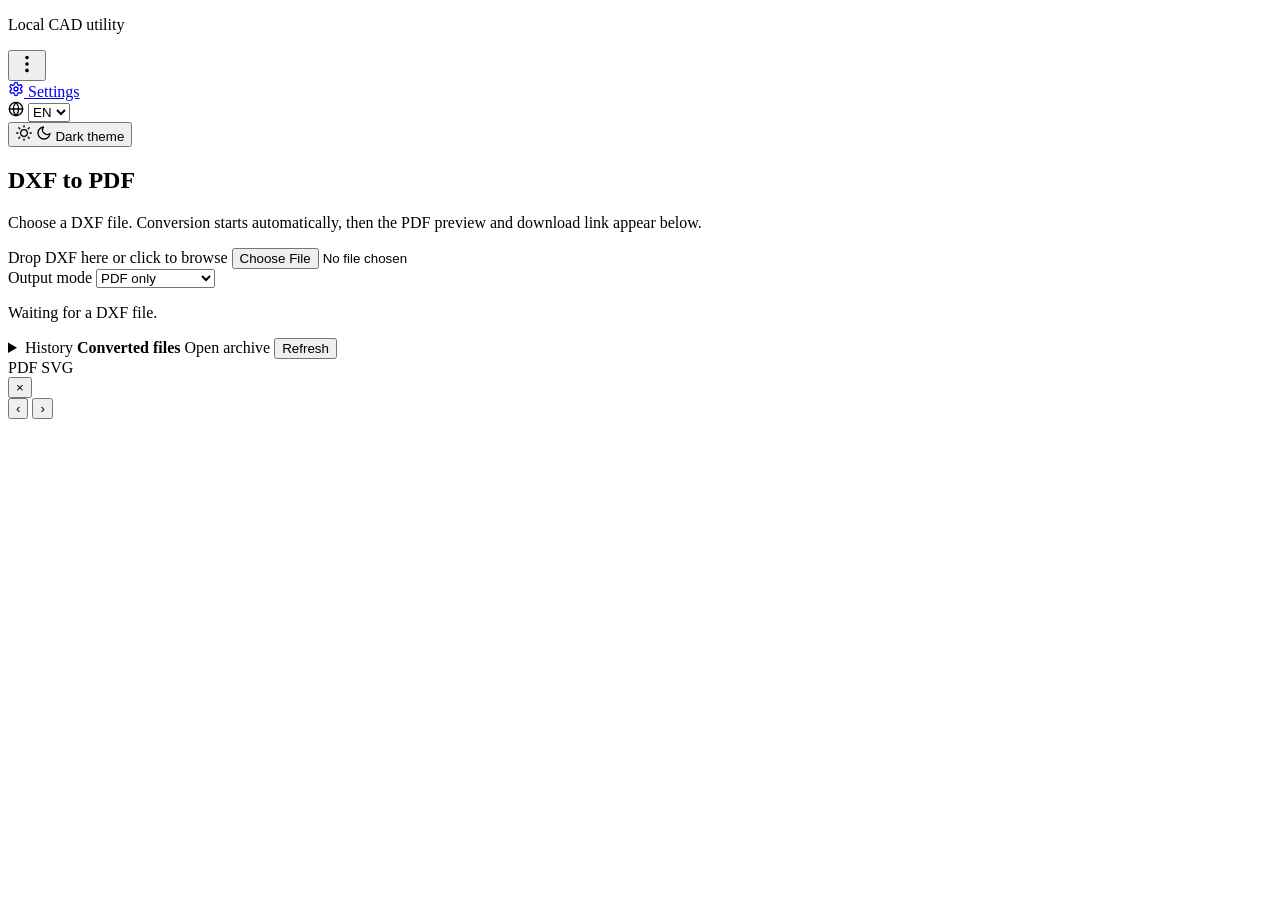
==== commit e835a1cd: "Modern UX overhaul: fix dropdown alignment, archive layout, refresh button - Fix dropdown menu: all " ====
--- a/app/templates/index.html
+++ b/app/templates/index.html
@@ -19,11 +19,11 @@
               </button>
               <div class="menu-dropdown" id="menuDropdown">
                 <a href="/settings" class="menu-item" id="menuSettings" title="Settings">
-                  <svg width="18" height="18" viewBox="0 0 24 24" fill="none" stroke="currentColor" stroke-width="2" stroke-linecap="round" stroke-linejoin="round"><path d="M12.22 2h-.44a2 2 0 0 0-2 2v.18a2 2 0 0 1-1 1.73l-.43.25a2 2 0 0 1-2 0l-.15-.08a2 2 0 0 0-2.73.73l-.22.38a2 2 0 0 0 .73 2.73l.15.1a2 2 0 0 1 1 1.72v.51a2 2 0 0 1-1 1.74l-.15.09a2 2 0 0 0-.73 2.73l.22.38a2 2 0 0 0 2.73.73l.15-.08a2 2 0 0 1 2 0l.43.25a2 2 0 0 1 1 1.73V20a2 2 0 0 0 2 2h.44a2 2 0 0 0 2-2v-.18a2 2 0 0 1 1-1.73l.43-.25a2 2 0 0 1 2 0l.15.08a2 2 0 0 0 2.73-.73l.22-.39a2 2 0 0 0-.73-2.73l-.15-.08a2 2 0 0 1-1-1.74v-.5a2 2 0 0 1 1-1.74l.15-.09a2 2 0 0 0 .73-2.73l-.22-.38a2 2 0 0 0-2.73-.73l-.15.08a2 2 0 0 1-2 0l-.43-.25a2 2 0 0 1-1-1.73V4a2 2 0 0 0-2-2z"/><circle cx="12" cy="12" r="3"/></svg>
-                  <span class="menu-item-label">Settings</span>
+                  <svg width="16" height="16" viewBox="0 0 24 24" fill="none" stroke="currentColor" stroke-width="2" stroke-linecap="round" stroke-linejoin="round"><path d="M12.22 2h-.44a2 2 0 0 0-2 2v.18a2 2 0 0 1-1 1.73l-.43.25a2 2 0 0 1-2 0l-.15-.08a2 2 0 0 0-2.73.73l-.22.38a2 2 0 0 0 .73 2.73l.15.1a2 2 0 0 1 1 1.72v.51a2 2 0 0 1-1 1.74l-.15.09a2 2 0 0 0-.73 2.73l.22.38a2 2 0 0 0 2.73.73l.15-.08a2 2 0 0 1 2 0l.43.25a2 2 0 0 1 1 1.73V20a2 2 0 0 0 2 2h.44a2 2 0 0 0 2-2v-.18a2 2 0 0 1 1-1.73l.43-.25a2 2 0 0 1 2 0l.15.08a2 2 0 0 0 2.73-.73l.22-.39a2 2 0 0 0-.73-2.73l-.15-.08a2 2 0 0 1-1-1.74v-.5a2 2 0 0 1 1-1.74l.15-.09a2 2 0 0 0 .73-2.73l-.22-.38a2 2 0 0 0-2.73-.73l-.15.08a2 2 0 0 1-2 0l-.43-.25a2 2 0 0 1-1-1.73V4a2 2 0 0 0-2-2z"/><circle cx="12" cy="12" r="3"/></svg>
+                  <span class="menu-item-label" data-i18n="settingsLink">Settings</span>
                 </a>
-                <div class="menu-item menu-item-lang" id="menuLangItem">
-                  <svg width="18" height="18" viewBox="0 0 24 24" fill="none" stroke="currentColor" stroke-width="2" stroke-linecap="round" stroke-linejoin="round"><circle cx="12" cy="12" r="10"/><line x1="2" y1="12" x2="22" y2="12"/><path d="M12 2a15.3 15.3 0 0 1 4 10 15.3 15.3 0 0 1-4 10 15.3 15.3 0 0 1-4-10 15.3 15.3 0 0 1 4-10z"/></svg>
+                <div class="menu-item menu-item-control">
+                  <svg width="16" height="16" viewBox="0 0 24 24" fill="none" stroke="currentColor" stroke-width="2" stroke-linecap="round" stroke-linejoin="round"><circle cx="12" cy="12" r="10"/><line x1="2" y1="12" x2="22" y2="12"/><path d="M12 2a15.3 15.3 0 0 1 4 10 15.3 15.3 0 0 1-4 10 15.3 15.3 0 0 1-4-10 15.3 15.3 0 0 1 4-10z"/></svg>
                   <select id="langSelect" class="menu-lang-select">
                     <option value="en">EN</option>
                     <option value="ru">RU</option>
@@ -31,9 +31,9 @@
                     <option value="zh">ZH</option>
                   </select>
                 </div>
-                <button type="button" class="menu-item" id="themeToggle" title="Toggle theme">
-                  <svg class="icon-sun" width="18" height="18" viewBox="0 0 24 24" fill="none" stroke="currentColor" stroke-width="2" stroke-linecap="round" stroke-linejoin="round"><circle cx="12" cy="12" r="5"/><line x1="12" y1="1" x2="12" y2="3"/><line x1="12" y1="21" x2="12" y2="23"/><line x1="4.22" y1="4.22" x2="5.64" y2="5.64"/><line x1="18.36" y1="18.36" x2="19.78" y2="19.78"/><line x1="1" y1="12" x2="3" y2="12"/><line x1="21" y1="12" x2="23" y2="12"/><line x1="4.22" y1="19.78" x2="5.64" y2="18.36"/><line x1="18.36" y1="5.64" x2="19.78" y2="4.22"/></svg>
-                  <svg class="icon-moon" width="18" height="18" viewBox="0 0 24 24" fill="none" stroke="currentColor" stroke-width="2" stroke-linecap="round" stroke-linejoin="round"><path d="M21 12.79A9 9 0 1 1 11.21 3 7 7 0 0 0 21 12.79z"/></svg>
+                <button type="button" class="menu-item menu-item-control" id="themeToggle" title="Toggle theme">
+                  <svg class="icon-sun" width="16" height="16" viewBox="0 0 24 24" fill="none" stroke="currentColor" stroke-width="2" stroke-linecap="round" stroke-linejoin="round"><circle cx="12" cy="12" r="5"/><line x1="12" y1="1" x2="12" y2="3"/><line x1="12" y1="21" x2="12" y2="23"/><line x1="4.22" y1="4.22" x2="5.64" y2="5.64"/><line x1="18.36" y1="18.36" x2="19.78" y2="19.78"/><line x1="1" y1="12" x2="3" y2="12"/><line x1="21" y1="12" x2="23" y2="12"/><line x1="4.22" y1="19.78" x2="5.64" y2="18.36"/><line x1="18.36" y1="5.64" x2="19.78" y2="4.22"/></svg>
+                  <svg class="icon-moon" width="16" height="16" viewBox="0 0 24 24" fill="none" stroke="currentColor" stroke-width="2" stroke-linecap="round" stroke-linejoin="round"><path d="M21 12.79A9 9 0 1 1 11.21 3 7 7 0 0 0 21 12.79z"/></svg>
                   <span class="menu-item-label" id="themeLabel">Dark theme</span>
                 </button>
               </div>
@@ -56,6 +56,17 @@
               <option value="with-summary" data-i18n="pdfSummary">PDF + summary</option>
             </select>
           </label>
+        </div>
+        <div class="layer-panel" id="layerPanel" hidden>
+          <div class="layer-panel-header">
+            <span class="layer-panel-title" data-i18n="selectLayers">Select layers</span>
+            <div class="layer-panel-actions">
+              <button type="button" class="layer-btn" id="layerSelectAll" data-i18n="selectAll">Select all</button>
+              <button type="button" class="layer-btn" id="layerDeselectAll" data-i18n="deselectAll">Deselect all</button>
+            </div>
+          </div>
+          <div class="layer-list" id="layerList"></div>
+          <button type="button" class="convert-btn" id="convertBtn" data-i18n="convertBtn">Convert</button>
         </div>
         <p class="status" id="status" data-i18n="waiting">Waiting for a DXF file.</p>
       </section>
@@ -88,12 +99,12 @@
             <span class="eyebrow" data-i18n="archiveEyebrow">History</span>
             <strong data-i18n="archiveTitle">Converted files</strong>
           </span>
-          <span class="summary-hint" data-i18n="openArchive">Open archive</span>
+          <span class="archive-summary-right">
+            <span class="summary-hint" data-i18n="openArchive">Open archive</span>
+            <button type="button" id="refreshArchive" class="archive-refresh-btn" data-i18n="refreshArchive">Refresh</button>
+          </span>
         </summary>
         <div class="archive-body">
-          <div class="archive-header">
-            <button type="button" id="refreshArchive" data-i18n="refreshArchive">Refresh</button>
-          </div>
           <div class="archive-list" id="archiveList"></div>
         </div>
       </details>
@@ -178,6 +189,11 @@
           summaryTotal: "TOTAL",
           archiveDelete: "Delete",
           archiveConfirm: "Delete this conversion?",
+          selectLayers: "Select layers",
+          selectAll: "Select all",
+          deselectAll: "Deselect all",
+          convertBtn: "Convert",
+          layerCount: "entities",
         },
         ru: {
           eyebrow: "Локальная CAD-утилита",
@@ -231,6 +247,11 @@
           summaryTotal: "ИТОГО",
           archiveDelete: "Удалить",
           archiveConfirm: "Удалить эту конвертацию?",
+          selectLayers: "Выбор слоёв",
+          selectAll: "Выбрать все",
+          deselectAll: "Снять все",
+          convertBtn: "Конвертировать",
+          layerCount: "объектов",
         },
         es: {
           eyebrow: "Utilidad CAD local",
@@ -284,6 +305,11 @@
           summaryTotal: "TOTAL",
           archiveDelete: "Eliminar",
           archiveConfirm: "¿Eliminar esta conversión?",
+          selectLayers: "Seleccionar capas",
+          selectAll: "Seleccionar todo",
+          deselectAll: "Deseleccionar todo",
+          convertBtn: "Convertir",
+          layerCount: "entidades",
         },
         zh: {
           eyebrow: "本地 CAD 工具",
@@ -337,10 +363,17 @@
           summaryTotal: "合计",
           archiveDelete: "删除",
           archiveConfirm: "删除此转换？",
+          selectLayers: "选择图层",
+          selectAll: "全选",
+          deselectAll: "取消全选",
+          convertBtn: "转换",
+          layerCount: "个对象",
         },
       };
 
       let currentLang = localStorage.getItem("lang") || "en";
+      let currentFile = null;
+      let currentLayers = [];
 
       function t(key) {
         return (translations[currentLang] && translations[currentLang][key]) || translations.en[key] || key;
@@ -400,26 +433,68 @@
         return (defaultStyles || []).filter((r) => r.match?.trim());
       }
 
+      async function loadLayers(file) {
+        currentFile = file;
+        const formData = new FormData();
+        formData.append("file", file);
+        try {
+          const resp = await fetch("/api/layers", { method: "POST", body: formData });
+          if (!resp.ok) throw new Error("Failed to load layers");
+          const data = await resp.json();
+          currentLayers = data.layers || [];
+          renderLayerPanel(currentLayers);
+        } catch (err) {
+          statusText.textContent = err.message;
+        }
+      }
+
+      function renderLayerPanel(layers) {
+        const layerList = document.getElementById("layerList");
+        layerList.innerHTML = layers.map((layer, i) => `
+          <label class="layer-item">
+            <input type="checkbox" checked data-layer="${escapeHtml(layer.name)}">
+            <span class="layer-name">${escapeHtml(layer.name)}</span>
+            <span class="layer-count">${layer.count} ${t("layerCount")}</span>
+          </label>
+        `).join("");
+        document.getElementById("layerPanel").hidden = false;
+      }
+
+      function getSelectedLayers() {
+        const checkboxes = document.querySelectorAll("#layerList input[type=checkbox]");
+        const selected = [];
+        checkboxes.forEach((cb) => {
+          if (cb.checked) selected.push(cb.dataset.layer);
+        });
+        return selected;
+      }
+
       async function convertSelectedFile() {
-        const file = fileInput.files[0];
-        if (!file) {
-          return;
-        }
+        const file = currentFile || fileInput.files[0];
+        if (!file) return;
 
         dropLabel.textContent = file.name;
         dropLabel.style.fontWeight = "800";
         dropZone.classList.add("has-file");
         statusText.textContent = t("converting");
 
+        const selectedLayers = getSelectedLayers();
+
         const formData = new FormData();
         formData.append("file", file);
         formData.append("layer_styles", JSON.stringify(collectRules()));
         formData.append("include_summary", summaryMode.value === "with-summary" ? "true" : "false");
+        if (selectedLayers.length > 0) {
+          formData.append("selected_layers", JSON.stringify(selectedLayers));
+        }
 
         try {
           const svgFormData = new FormData();
           svgFormData.append("file", file);
           svgFormData.append("layer_styles", JSON.stringify(collectRules()));
+          if (selectedLayers.length > 0) {
+            svgFormData.append("selected_layers", JSON.stringify(selectedLayers));
+          }
 
           const [pdfResponse, svgResponse] = await Promise.all([
             fetch("/convert", { method: "POST", body: formData }),
@@ -620,11 +695,20 @@
         archiveList.innerHTML = items.map((item, i) => {
           let summaryHtml = "";
           if (item.summary && item.summary.layers && item.summary.layers.length > 0) {
-            summaryHtml = `<div class="archive-summary"><table class="summary-table compact"><thead><tr><th>${t("summaryLayer")}</th><th>${t("summaryLength")}</th><th>${t("summaryIncluded")}</th></tr></thead><tbody>`;
+            const totalText = `${t("summaryTotal")}: ${item.summary.total_mm.toFixed(2)} mm`;
+            let tableRows = "";
             for (const layer of item.summary.layers) {
-              summaryHtml += `<tr><td>${escapeHtml(layer.name)}</td><td>${layer.length_mm.toFixed(2)}</td><td>${layer.included ? 'X' : '-'}</td></tr>`;
+              tableRows += `<tr><td>${escapeHtml(layer.name)}</td><td>${layer.length_mm.toFixed(2)}</td><td>${layer.included ? 'X' : '-'}</td></tr>`;
             }
-            summaryHtml += `<tfoot><tr><td><strong>${t("summaryTotal")}</strong></td><td><strong>${item.summary.total_mm.toFixed(2)}</strong></td><td></td></tr></tfoot></tbody></table></div>`;
+            summaryHtml = `
+              <details class="archive-summary-spoiler">
+                <summary><span class="archive-summary-total">${totalText}</span></summary>
+                <table class="summary-table compact">
+                  <thead><tr><th>${t("summaryLayer")}</th><th>${t("summaryLength")}</th><th>${t("summaryIncluded")}</th></tr></thead>
+                  <tbody>${tableRows}</tbody>
+                  <tfoot><tr><td><strong>${t("summaryTotal")}</strong></td><td><strong>${item.summary.total_mm.toFixed(2)}</strong></td><td></td></tr></tfoot>
+                </table>
+              </details>`;
           }
           return `
           <div class="archive-item">
@@ -684,7 +768,10 @@
           const dt = new DataTransfer();
           dt.items.add(file);
           fileInput.files = dt.files;
-          convertSelectedFile();
+          dropLabel.textContent = file.name;
+          dropLabel.style.fontWeight = "800";
+          dropZone.classList.add("has-file");
+          loadLayers(file);
         }
       });
 
@@ -704,12 +791,30 @@
         currentLang = langSelect.value;
         localStorage.setItem("lang", currentLang);
         applyLanguage();
+        renderArchive(galleryItems);
       });
 
       refreshArchive.addEventListener("click", loadArchive);
 
-      fileInput.addEventListener("change", convertSelectedFile);
-      summaryMode.addEventListener("change", convertSelectedFile);
+      fileInput.addEventListener("change", (e) => {
+        const file = e.target.files[0];
+        if (file) {
+          dropLabel.textContent = file.name;
+          dropLabel.style.fontWeight = "800";
+          dropZone.classList.add("has-file");
+          loadLayers(file);
+        }
+      });
+      summaryMode.addEventListener("change", () => {
+        if (currentFile) convertSelectedFile();
+      });
+      document.getElementById("convertBtn").addEventListener("click", convertSelectedFile);
+      document.getElementById("layerSelectAll").addEventListener("click", () => {
+        document.querySelectorAll("#layerList input[type=checkbox]").forEach((cb) => cb.checked = true);
+      });
+      document.getElementById("layerDeselectAll").addEventListener("click", () => {
+        document.querySelectorAll("#layerList input[type=checkbox]").forEach((cb) => cb.checked = false);
+      });
       themeToggle.addEventListener("click", () => applyTheme(document.documentElement.dataset.theme === "dark" ? "light" : "dark"));
       applyTheme(localStorage.getItem("theme") || "light");
       applyLanguage();
